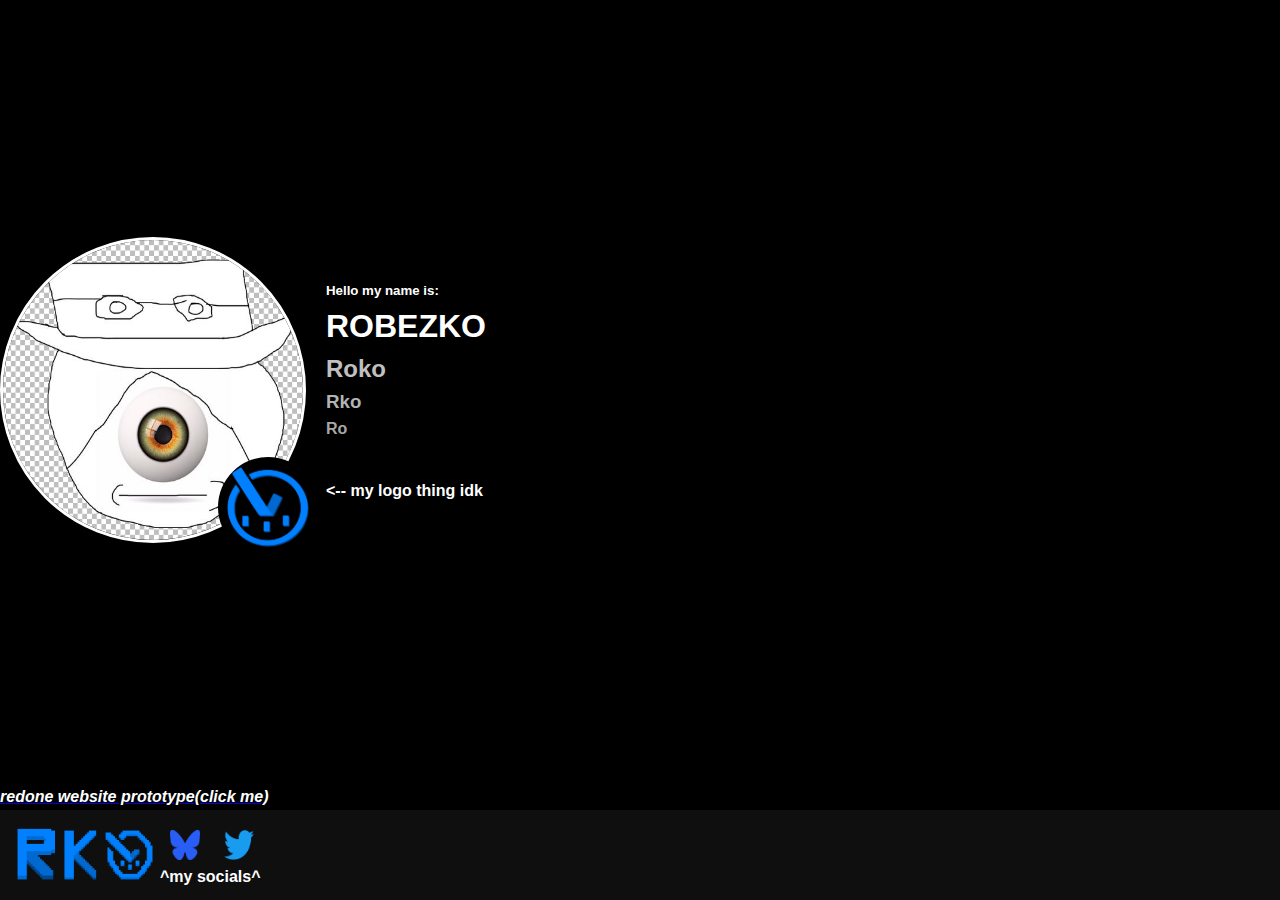
==== index.html @ f65daf48 "Add files via upload" ====
<!DOCTYPE html>
<html lang="en">
    <head>
        <link rel="icon" href="favicon.ico" type="img/x-icon">
        <link rel="stylesheet" href="style.css">
        <title>Rkoz the site</title>
    </head>
    <body>
        
        <div class="containerOfMe">

            <div class="image-wrapper">
                <!-- Big Image -->
                <img src="img/d.jpg" alt="mainLogo" width="300" height="300" class="imgCrcl">
            
                <!-- Smaller Image -->
                <img src="img/logoThing.png" alt="smallLogo" width="100" height="100" class="smallImg">
            </div>

            <div class="text-content">
                <h5 class="font">Hello my name is:</h5>
                <h1 class="font">ROBEZKO</h1>
                <h2 class="font h2f">Roko</h2>
                <h3 class="font h3f">Rko</h3>
                <h4 class="font h4f">Ro</h4>
                <br>
                <br>
                <p class="font">&lt;-- my logo thing idk</p>
            </div>
        </div>

        <a href="https://rkoz.site/site2.0" target="_blank"><p class="font newlink">redone website prototype(click me)</p></a>

        <footer class="footer">
            <img src="img/RKO pixel sprite.gif" alt="RKO pixel sprite" width="150" height="60">

            <div class="links-footer">
                <a href="https://bsky.app/profile/rkoz.site" target="_blank">
                    <img src="img/Bluesky.png" alt="Bluesky" width="30" height="30">
                </a>
                
                <a href="https://x.com/RoBezkoz" target="_blank">
                    <img src="img/Twitter.png" alt="Twitter(hell)" width="30" height="30">
                </a>

                <p class="font">^my socials^</p>
            </div>
        </footer>

    </body>
</html>
---- style.css ----
.font {
    font-family: sans-serif;
    font-weight: 700;
    margin: 1px 0;
    line-height: 1.5;
}

.newlink {
    color: white;
    font-style: oblique;
}

.imgCrcl {
    border-style: solid;
    border-radius: 50%;
    margin-right: 20px;
}

.containerOfMe {
    display: flex;
    align-items: center;
    position: relative;
    grid-row: 1;
}

.image-wrapper {
    position: relative;
}

.smallImg {
    position: absolute;
    top: 71%; /* lower number goes up, bigger number goes down */
    left: 67%; /* lower number goes left, bigger number goes right */
    border-radius: 50%;
}

.text-content {
    max-width: 200px;
}

.h2f {
    color: rgb(192, 192, 192);
}

.h3f {
    color: rgb(179, 179, 179);
}

.h4f {
    color: rgb(168, 168, 168);
}

html, body {
    height: 100%;
    margin: 0;
    display: grid;
    grid-template-rows: 1fr auto;
}

body {
    background-color: black;
    color: white;
    flex: 1 0 auto;
}

@media (max-width: 600px) {
    .containerOfMe {
        flex-direction: column;
        align-items: center;
    }

    .imgCrcl {
        margin-right: 0;
    }

    .smallImg {
        position: static;
        margin-top: -30px;
    }

    .text-content {
        text-align: center;
    }
}

.footer {
    background-color: #0f0f0f;
    color: white;
    padding: 10px;
    text-align: right;
    position: relative;
    box-sizing: border-box;

    display: flex;
    align-items: center;

    bottom: 0%;
    width: 100%;
    grid-row: 100;
}

.links-footer {
    margin-top: 10px;
    text-align: left;
    
}

.footer a {
    color: white;
    text-decoration: none;
    margin: 0 10px;
}

.footer a:hover {
    text-decoration: underline;
}
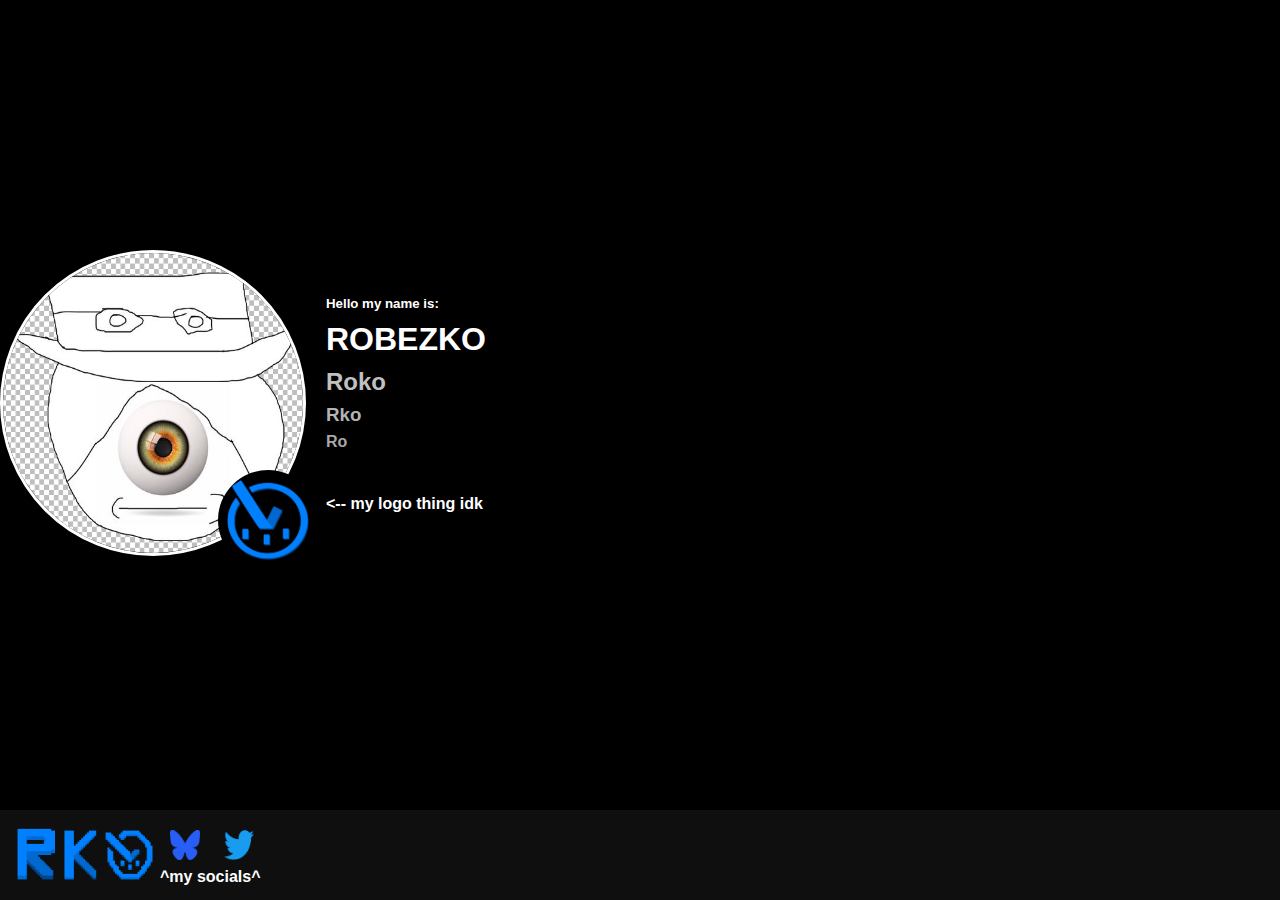
==== commit 78ca9705: "index.html" ====
--- a/index.html
+++ b/index.html
@@ -29,8 +29,6 @@
             </div>
         </div>
 
-        <a href="https://rkoz.site/site2.0" target="_blank"><p class="font newlink">redone website prototype(click me)</p></a>
-
         <footer class="footer">
             <img src="img/RKO pixel sprite.gif" alt="RKO pixel sprite" width="150" height="60">
 
